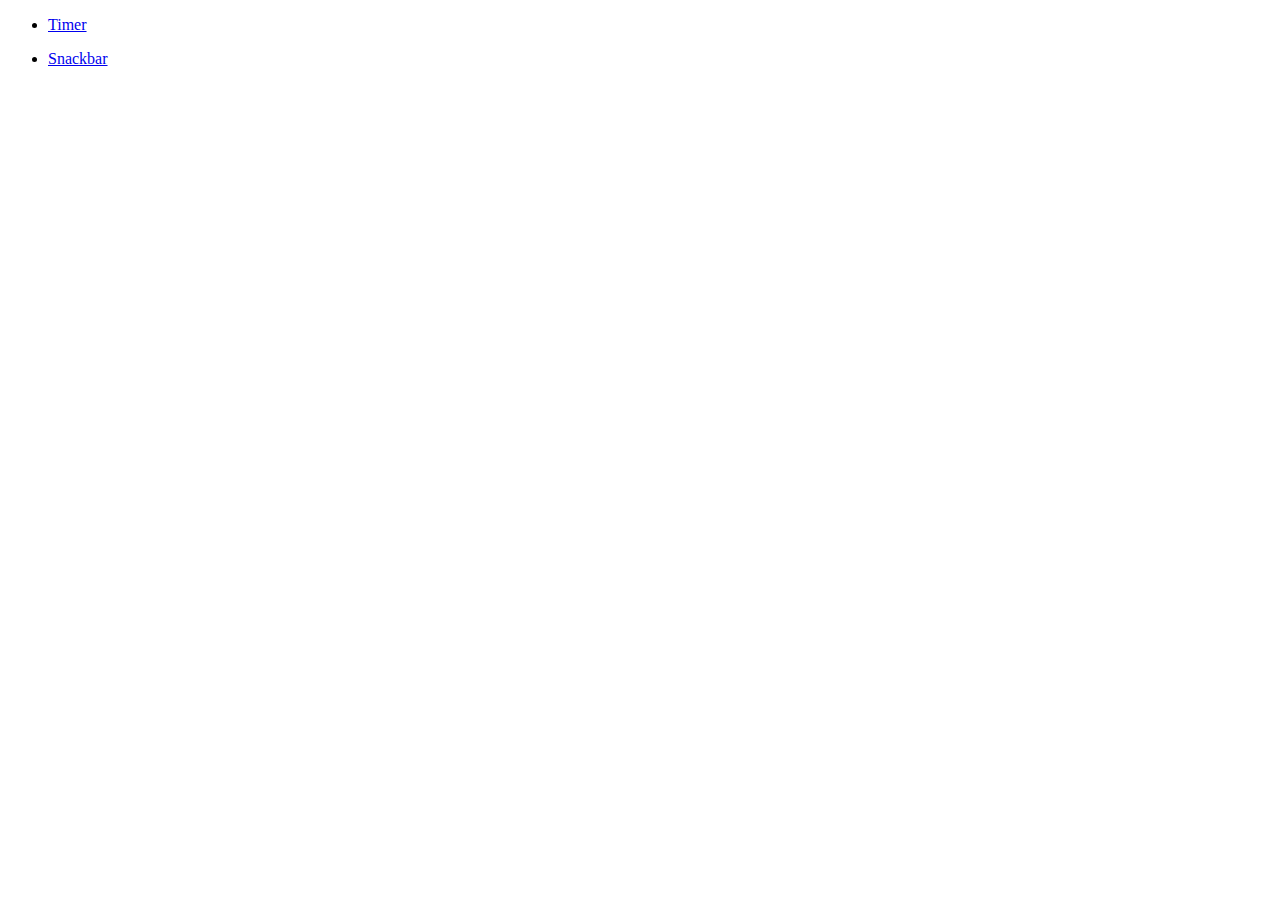
==== index.html @ eaa409e3 "Deploying to gh-pages from @ voytkoo/goit-js-hw-10@1743aba54502535358452549fec621a122b6555a 🚀" ====
<!DOCTYPE html>
<html lang="en">
  <head>
    <meta charset="UTF-8" />
    <link rel="icon" type="image/svg+xml" href="/favicon.svg" />
    <meta name="viewport" content="width=device-width, initial-scale=1.0" />
    <title>goit-js-hw-10</title>
    
    <link rel="stylesheet" href="/goit-js-hw-10/assets/index-c9db6b34.css">
  </head>
  <body>
   <ul><li><a href="./1-timer.html">Timer</a></li></ul>
<ul><li><a href="./2-snackbar.html">Snackbar</a></li></ul>
  </body>
</html>
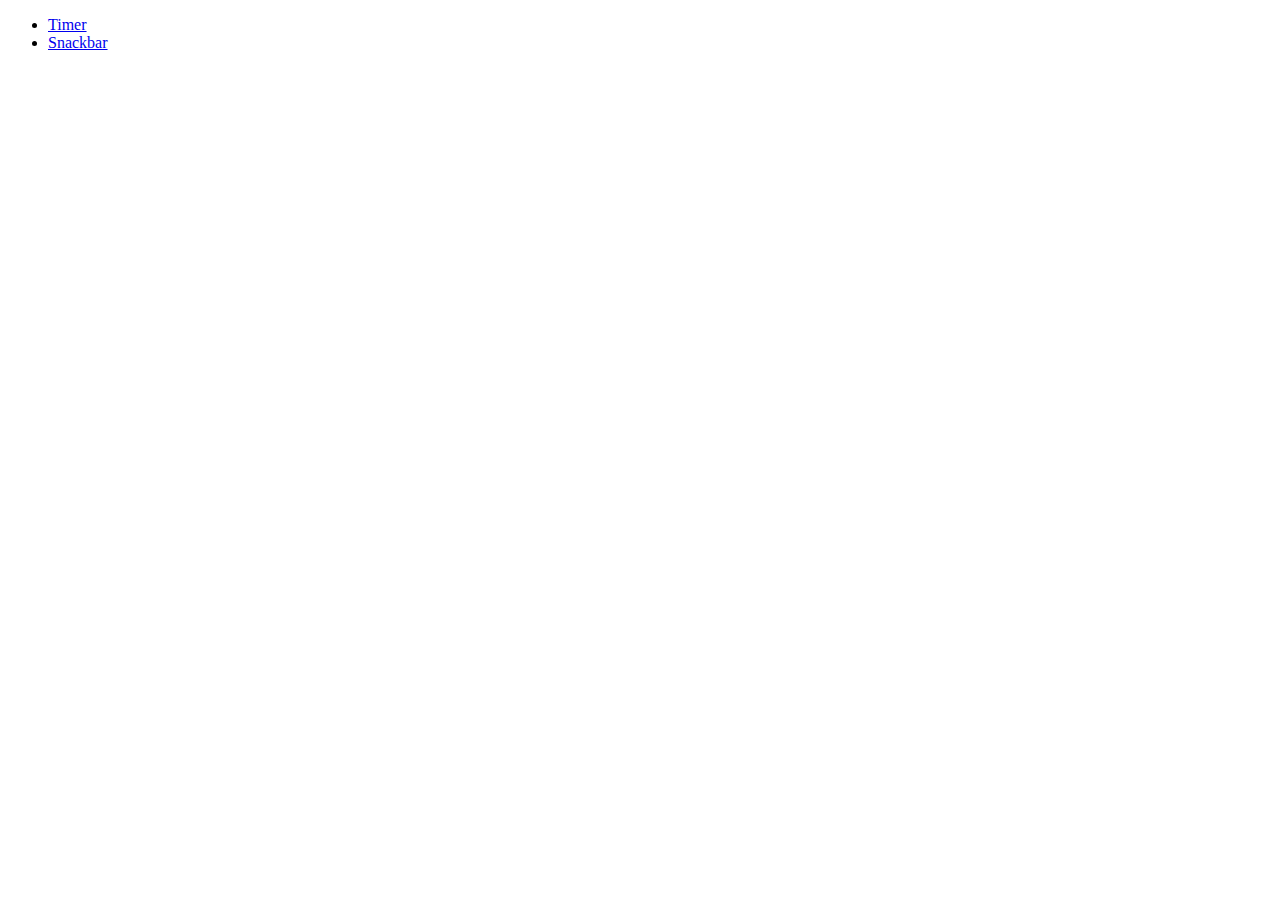
==== commit 0c7e86aa: "Deploying to gh-pages from @ voytkoo/goit-js-hw-10@4936bd25e00666220077071a75feb9977770204f 🚀" ====
--- a/index.html
+++ b/index.html
@@ -6,10 +6,12 @@
     <meta name="viewport" content="width=device-width, initial-scale=1.0" />
     <title>goit-js-hw-10</title>
     
-    <link rel="stylesheet" href="/goit-js-hw-10/assets/index-c9db6b34.css">
+    <link rel="stylesheet" href="/goit-js-hw-10/assets/styles-01181930.css">
   </head>
   <body>
-   <ul><li><a href="./1-timer.html">Timer</a></li></ul>
-<ul><li><a href="./2-snackbar.html">Snackbar</a></li></ul>
+   <ul>
+    <li><a href="./1-timer.html">Timer</a></li>
+<li><a href="./2-snackbar.html">Snackbar</a></li>
+</ul>
   </body>
 </html>
